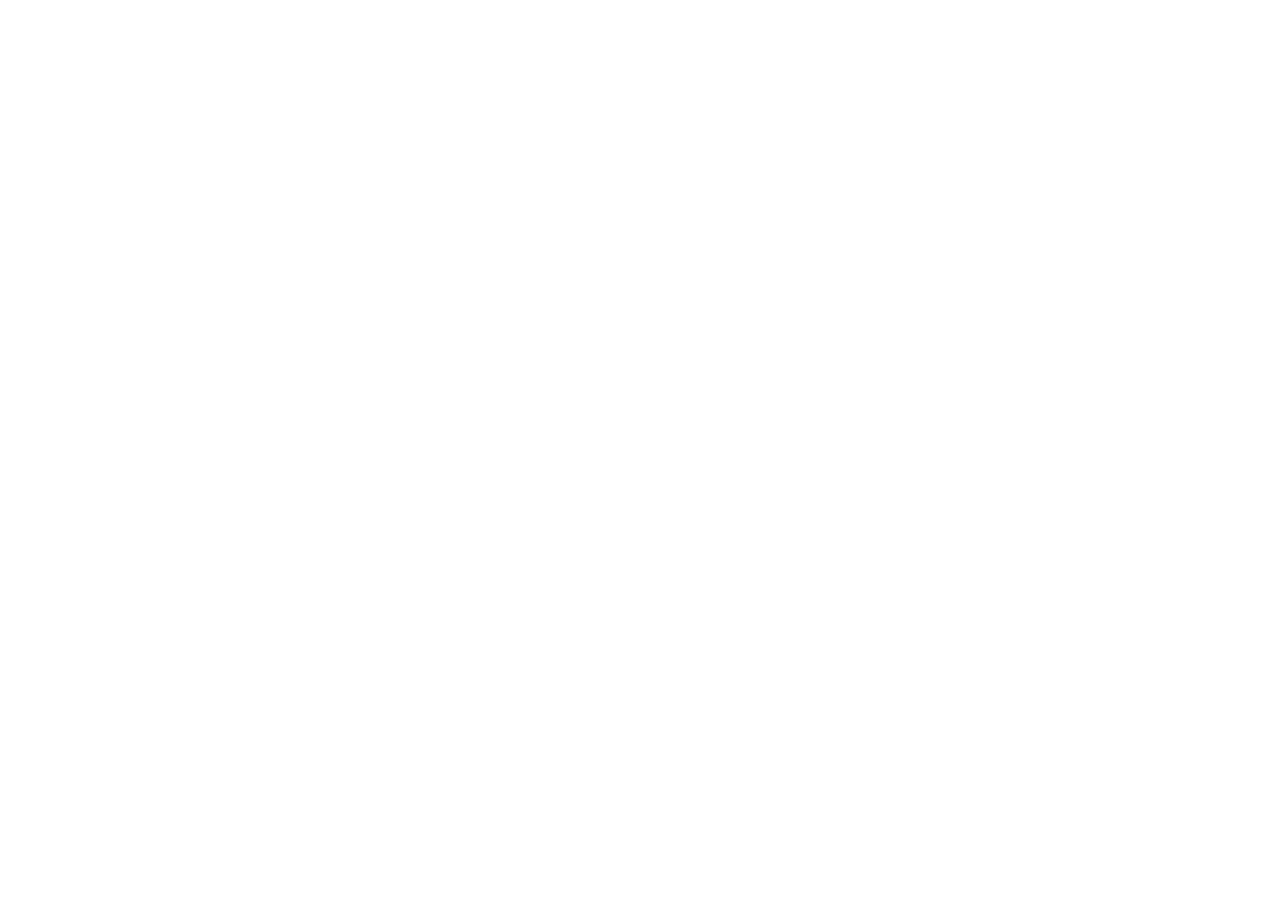
==== pages/single.html @ 78adaeec "finished" ====
<!DOCTYPE html>
<html lang="en">
  <head>
    <!-- meta -->
    <meta charset="UTF-8" />
    <meta http-equiv="X-UA-Compatible" content="IE=edge" />
    <meta name="viewport" content="width=device-width, initial-scale=1.0" />
    <!-- title -->
    <title>BookShelter</title>
    <!-- links -->
    <link rel="stylesheet" href="../css/single.css" />
    <!-- favicon -->
    <link rel="shortcut icon" href="../img/logoIcon.svg" type="image/x-icon" />
    <!-- font-awesome -->
    <link
      rel="stylesheet"
      href="https://cdnjs.cloudflare.com/ajax/libs/font-awesome/6.2.1/css/all.min.css"
    />
    <!-- google-fonts -->
    <link rel="preconnect" href="https://fonts.googleapis.com" />
    <link rel="preconnect" href="https://fonts.gstatic.com" crossorigin />
    <link
      href="https://fonts.googleapis.com/css2?family=Rubik:wght@300;400;500;600;700&display=swap"
      rel="stylesheet"
    />
    <link rel="preconnect" href="https://fonts.googleapis.com" />
    <link rel="preconnect" href="https://fonts.gstatic.com" crossorigin />
    <link
      href="https://fonts.googleapis.com/css2?family=Dancing+Script:wght@400;600;700&display=swap"
      rel="stylesheet"
    />
    <!-- swiper -->
    <link
      rel="stylesheet"
      href="https://cdn.jsdelivr.net/npm/swiper@8/swiper-bundle.min.css"
    />
  </head>
  <body>
    <!-- header -->
    <header>
      <div class="loaderFather">
        <svg
          class="spinner"
          width="65px"
          height="65px"
          viewBox="0 0 66 66"
          xmlns="http://www.w3.org/2000/svg"
        >
          <circle
            class="path"
            fill="none"
            stroke-width="6"
            stroke-linecap="round"
            cx="33"
            cy="33"
            r="30"
          ></circle>
        </svg>
      </div>
      <div class="container">
        <div class="headerFather">
          <div class="logo">
            <a href="../index.html" class="logoIcon">
              <img src="../img/logoIcon.svg" alt="" />
              BookShelter
            </a>
          </div>
          <form id="searchForm" class="search">
            <div class="fatherInput">
              <input
                type="search"
                class="searchInput"
                placeholder="Search books"
              />
              <i class="fa-solid iconSearch fa-magnifying-glass"></i>
            </div>
          </form>
          <div class="moon">
            <a href="#" class="darkMod">
              <img src="./img/sunny.svg" alt="" />
            </a>
            <button id="login">Login</button>
          </div>
        </div>
        <div class="borderFather">
          <div class="day">
            <p>Showing 18 Result</p>
            <form id="yearBtn">
              <select name="1" id="select">
                <option class="option" value="">Select a book year</option>
                <option class="option" value="2023">2023</option>
                <option class="option" value="2022">2022</option>
                <option class="option" value="2021">2021</option>
                <option class="option" value="2020">2020</option>
                <option class="option" value="2019">2019</option>
                <option class="option" value="2018">2018</option>
                <option class="option" value="2017">2017</option>
                <option class="option" value="2016">2016</option>
              </select>
            </form>
          </div>
        </div>
      </div>
    </header>
    <!-- main -->
    <main>
      <div class="container">
        <section class="single">
          <div class="singleImg">
            <img src="../img/img1.png" width="250px" alt="" />
            <p>
              Culpa nulla pariatur cupidatat nisi incididunt ea do ipsum.
              Incididunt quis mollit elit commodo cillum eiusmod reprehenderit
            </p>
            <div class="singleBtns">
              <h5>Name: <span>JavaScript</span></h5>
              <h5>Year: <span>2006</span></h5>
              <h5>Reeds: <span>356</span></h5>
              <h5>Categories: <span>Programmer</span></h5>
              <h5>Publishers: <span>Amazon</span></h5>
            </div>
          </div>
        </section>
      </div>
    </main>
    <!-- swiper -->
    <script src="https://cdn.jsdelivr.net/npm/swiper@8/swiper-bundle.min.js"></script>
    <!-- js-file -->
    <script src="../js/single.js"></script>
  </body>
</html>
---- css/single.css ----
* {
  margin: 0;
  padding: 0;
  box-sizing: border-box;
  text-decoration: none;
  list-style-type: none;
  font-family: "Rubik", sans-serif;
}

.container {
  width: 100%;
  max-width: 1500px;
  margin: 0 auto;
  padding: 0 15px;
}

body {
  overflow: hidden;
}

/* width */
::-webkit-scrollbar {
  width: 5px;
}

/* Track */
::-webkit-scrollbar-track {
  border-radius: 10px;
}

/* Handle */
::-webkit-scrollbar-thumb {
  background: #0d75ff;
  border-radius: 10px;
}

/* header */
header {
  position: fixed;
  width: 100%;
  background: #f8fafd;
  box-shadow: 0px 0px 3px rgba(0, 0, 0, 0.1);
  z-index: 500;
  top: 0;
}

.headerFather {
  display: flex;
  align-items: center;
  justify-content: space-between;
  margin-top: 15px;
  margin-bottom: 20px;
}

/* .logo  */
.logoIcon {
  display: flex;
  align-items: center;
  gap: 20px;
  font-family: "Dancing Script" !important;
  font-style: normal;
  font-weight: 400;
  font-size: 36px;
  line-height: 43px;
  color: #000000;
}

/* form */
.fatherInput {
  position: relative;
}

.searchInput {
  width: 670px;
  padding: 17px 48px;
  background: #f8fafd;
  box-shadow: 0px 0px 3px rgba(0, 0, 0, 0.1);
  border-radius: 30px;
  border: none;
}

.iconSearch {
  position: absolute;
  left: 15px;
  top: 14px;
  font-size: 20px;
  color: #b8b9be;
}

.moon {
  display: flex;
  align-items: center;
  justify-content: center;
  gap: 10px;
}
/* login */
#login {
  background: #0d75ff;
  border-radius: 4px;
  padding: 10px 23px;
  border: none;
  color: #fff;
  cursor: pointer;
  border: 2px solid #0d75ff;
}

#login:hover {
  border: 2px solid #0d75ff;
  background-color: #fff;
  color: #0d75ff;
}

/* day */
.borderFather {
  background: #ffffff;
  box-shadow: 0px 0px 2px rgba(0, 0, 0, 0.15);
  padding-left: 20px;
  padding-right: 20px;
  padding-top: 15px;
  padding-bottom: 15px;
  margin-bottom: 5px;
  width: 100%;
}

.day p {
  margin-left: 25px;
}

.day {
  display: flex;
  align-items: center;
  justify-content: space-between;
}

.month {
  background: #a6b0c3;
  border-radius: 4px;
  border: none;
  color: #fff;
  padding: 10px 10px;
}

/* main */
.mainFather {
  position: fixed;
  top: 110px;
  background: #ffffff;
  box-shadow: 0px 3px 2px rgba(0, 0, 0, 0.1);
  width: 268px;
  max-height: 600px;
  padding: 25px;
  margin-top: 40px;
  border-radius: 15px;
  z-index: 100000;
  display: none;
}

.activeThree {
  display: block;
}

.mainText {
  display: flex;
  flex-direction: column;
  gap: 5px;
}

.mainText h4 {
  font-style: normal;
  font-weight: 400;
  font-size: 24px;
  line-height: 28px;
  color: #000000;
}

.mainText p {
  width: 218px;
  font-style: normal;
  font-weight: 400;
  font-size: 14px;
  line-height: 155.6%;
  color: #000000;
}

.singleImg {
  margin-top: 180px;
  display: flex;
  flex-direction: column;
  gap: 20px;
}

.singleImg p {
  font-style: normal;
  font-weight: 400;
  font-size: 13px;
  line-height: 170.3%;
  color: #58667e;
  width: 1000px;
}

.singleBtns {
  display: flex;
  gap: 30px;
  margin-bottom: 20px;
}

.singleBtns span {
  background: rgba(13, 117, 255, 0.09);
  border-radius: 30px;
  color: #0d75ff;
  padding: 5px 25px;
}

/* loader */
/* loader */
.loaderFather {
  background: #fff;
  width: 100%;
  height: 100vh;
  position: fixed;
  z-index: 100000;
}

.spinner {
  position: absolute;
  top: 45%;
  left: 47%;
  -webkit-animation: rotator 1.4s linear infinite;
  animation: rotator 1.4s linear infinite;
  z-index: 1000;
}

@-webkit-keyframes rotator {
  0% {
    transform: rotate(0deg);
  }
  100% {
    transform: rotate(270deg);
  }
}

@keyframes rotator {
  0% {
    transform: rotate(0deg);
  }
  100% {
    transform: rotate(270deg);
  }
}
.path {
  stroke-dasharray: 187;
  stroke-dashoffset: 0;
  transform-origin: center;
  -webkit-animation: dash 1.4s ease-in-out infinite,
    colors 5.6s ease-in-out infinite;
  animation: dash 1.4s ease-in-out infinite, colors 5.6s ease-in-out infinite;
}

@-webkit-keyframes colors {
  0% {
    stroke: #4285f4;
  }
  25% {
    stroke: #de3e35;
  }
  50% {
    stroke: #f7c223;
  }
  75% {
    stroke: #1b9a59;
  }
  100% {
    stroke: #4285f4;
  }
}

@keyframes colors {
  0% {
    stroke: #4285f4;
  }
  25% {
    stroke: #de3e35;
  }
  50% {
    stroke: #f7c223;
  }
  75% {
    stroke: #1b9a59;
  }
  100% {
    stroke: #4285f4;
  }
}
@-webkit-keyframes dash {
  0% {
    stroke-dashoffset: 187;
  }
  50% {
    stroke-dashoffset: 46.75;
    transform: rotate(135deg);
  }
  100% {
    stroke-dashoffset: 187;
    transform: rotate(450deg);
  }
}
@keyframes dash {
  0% {
    stroke-dashoffset: 187;
  }
  50% {
    stroke-dashoffset: 46.75;
    transform: rotate(135deg);
  }
  100% {
    stroke-dashoffset: 187;
    transform: rotate(450deg);
  }
}
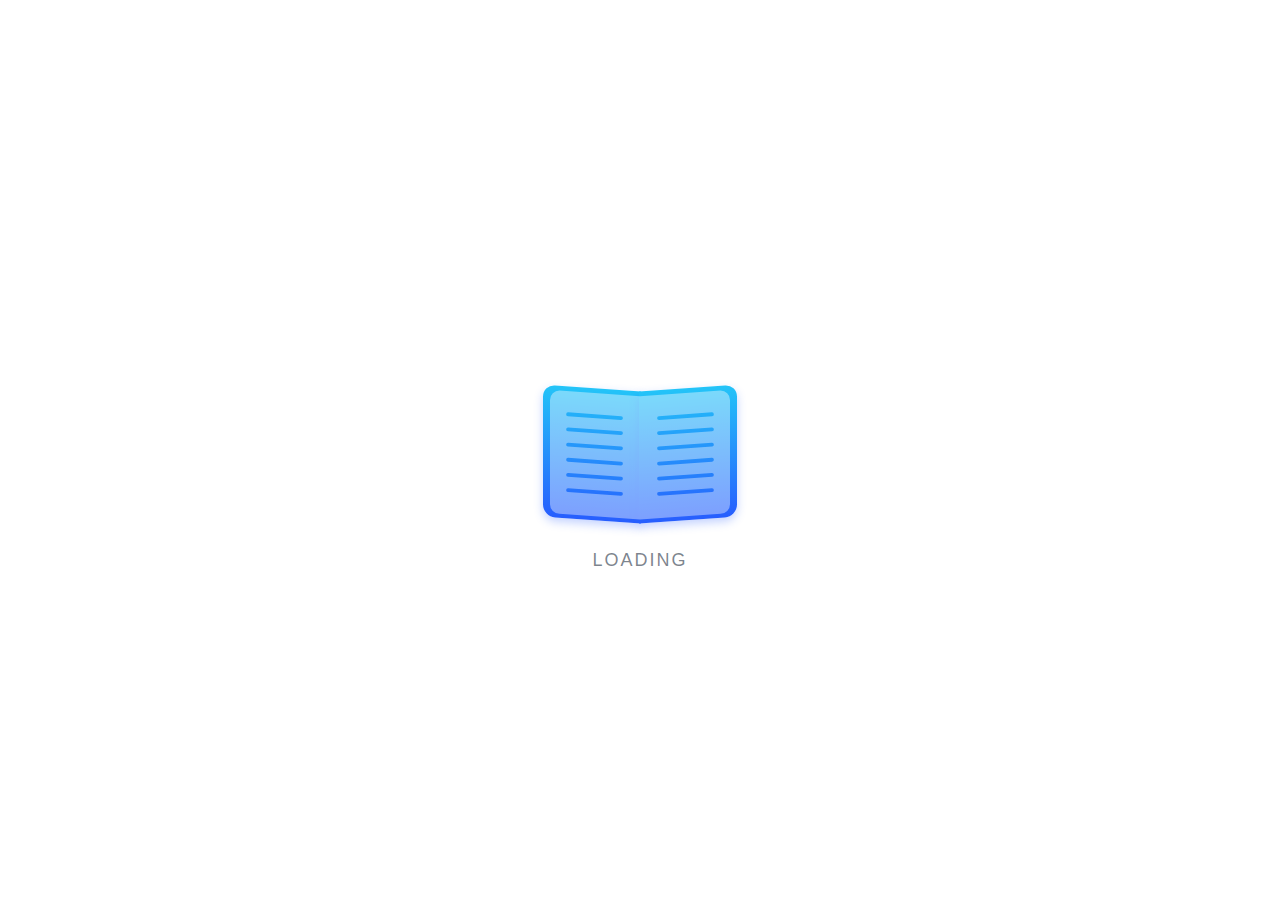
==== commit 434445f0: "finished" ====
--- a/pages/single.html
+++ b/pages/single.html
@@ -38,24 +38,60 @@
   <body>
     <!-- header -->
     <header>
-      <div class="loaderFather">
-        <svg
-          class="spinner"
-          width="65px"
-          height="65px"
-          viewBox="0 0 66 66"
-          xmlns="http://www.w3.org/2000/svg"
-        >
-          <circle
-            class="path"
-            fill="none"
-            stroke-width="6"
-            stroke-linecap="round"
-            cx="33"
-            cy="33"
-            r="30"
-          ></circle>
-        </svg>
+      <div class="fatherLoader">
+        <div class="loader">
+          <div class="hover">
+            <div class="book-left"></div>
+            <div class="book-right"></div>
+            <div>
+              <ul>
+                <li>
+                  <svg viewBox="0 0 95 136" fill="currentColor">
+                    <path
+                      d="M10,0A10,10,0,0,0,0,10V120a10,10,0,0,0,10,10l85,6V6ZM74.79,111,18.93,107a2,2,0,1,1,.28-4L75.07,107a2,2,0,1,1-.28,4Zm0-16L18.93,91a2,2,0,1,1,.28-4L75.07,91a2,2,0,1,1-.28,4Zm0-16L18.93,75a2,2,0,1,1,.28-4L75.07,75a2,2,0,1,1-.28,4Zm0-16L18.93,59a2,2,0,1,1,.28-4L75.07,59a2,2,0,1,1-.28,4Zm0-16L18.93,43a2,2,0,1,1,.28-4L75.07,43a2,2,0,1,1-.28,4Zm0-16L18.93,27a2,2,0,1,1,.28-4L75.07,27a2,2,0,1,1-.28,4Z"
+                    ></path>
+                  </svg>
+                </li>
+                <li>
+                  <svg viewBox="0 0 95 136" fill="currentColor">
+                    <path
+                      d="M10,0A10,10,0,0,0,0,10V120a10,10,0,0,0,10,10l85,6V6ZM74.79,111,18.93,107a2,2,0,1,1,.28-4L75.07,107a2,2,0,1,1-.28,4Zm0-16L18.93,91a2,2,0,1,1,.28-4L75.07,91a2,2,0,1,1-.28,4Zm0-16L18.93,75a2,2,0,1,1,.28-4L75.07,75a2,2,0,1,1-.28,4Zm0-16L18.93,59a2,2,0,1,1,.28-4L75.07,59a2,2,0,1,1-.28,4Zm0-16L18.93,43a2,2,0,1,1,.28-4L75.07,43a2,2,0,1,1-.28,4Zm0-16L18.93,27a2,2,0,1,1,.28-4L75.07,27a2,2,0,1,1-.28,4Z"
+                    ></path>
+                  </svg>
+                </li>
+                <li>
+                  <svg viewBox="0 0 95 136" fill="currentColor">
+                    <path
+                      d="M10,0A10,10,0,0,0,0,10V120a10,10,0,0,0,10,10l85,6V6ZM74.79,111,18.93,107a2,2,0,1,1,.28-4L75.07,107a2,2,0,1,1-.28,4Zm0-16L18.93,91a2,2,0,1,1,.28-4L75.07,91a2,2,0,1,1-.28,4Zm0-16L18.93,75a2,2,0,1,1,.28-4L75.07,75a2,2,0,1,1-.28,4Zm0-16L18.93,59a2,2,0,1,1,.28-4L75.07,59a2,2,0,1,1-.28,4Zm0-16L18.93,43a2,2,0,1,1,.28-4L75.07,43a2,2,0,1,1-.28,4Zm0-16L18.93,27a2,2,0,1,1,.28-4L75.07,27a2,2,0,1,1-.28,4Z"
+                    ></path>
+                  </svg>
+                </li>
+                <li>
+                  <svg viewBox="0 0 95 136" fill="currentColor">
+                    <path
+                      d="M10,0A10,10,0,0,0,0,10V120a10,10,0,0,0,10,10l85,6V6ZM74.79,111,18.93,107a2,2,0,1,1,.28-4L75.07,107a2,2,0,1,1-.28,4Zm0-16L18.93,91a2,2,0,1,1,.28-4L75.07,91a2,2,0,1,1-.28,4Zm0-16L18.93,75a2,2,0,1,1,.28-4L75.07,75a2,2,0,1,1-.28,4Zm0-16L18.93,59a2,2,0,1,1,.28-4L75.07,59a2,2,0,1,1-.28,4Zm0-16L18.93,43a2,2,0,1,1,.28-4L75.07,43a2,2,0,1,1-.28,4Zm0-16L18.93,27a2,2,0,1,1,.28-4L75.07,27a2,2,0,1,1-.28,4Z"
+                    ></path>
+                  </svg>
+                </li>
+                <li>
+                  <svg viewBox="0 0 95 136" fill="currentColor">
+                    <path
+                      d="M10,0A10,10,0,0,0,0,10V120a10,10,0,0,0,10,10l85,6V6ZM74.79,111,18.93,107a2,2,0,1,1,.28-4L75.07,107a2,2,0,1,1-.28,4Zm0-16L18.93,91a2,2,0,1,1,.28-4L75.07,91a2,2,0,1,1-.28,4Zm0-16L18.93,75a2,2,0,1,1,.28-4L75.07,75a2,2,0,1,1-.28,4Zm0-16L18.93,59a2,2,0,1,1,.28-4L75.07,59a2,2,0,1,1-.28,4Zm0-16L18.93,43a2,2,0,1,1,.28-4L75.07,43a2,2,0,1,1-.28,4Zm0-16L18.93,27a2,2,0,1,1,.28-4L75.07,27a2,2,0,1,1-.28,4Z"
+                    ></path>
+                  </svg>
+                </li>
+                <li>
+                  <svg viewBox="0 0 95 136" fill="currentColor">
+                    <path
+                      d="M10,0A10,10,0,0,0,0,10V120a10,10,0,0,0,10,10l85,6V6ZM74.79,111,18.93,107a2,2,0,1,1,.28-4L75.07,107a2,2,0,1,1-.28,4Zm0-16L18.93,91a2,2,0,1,1,.28-4L75.07,91a2,2,0,1,1-.28,4Zm0-16L18.93,75a2,2,0,1,1,.28-4L75.07,75a2,2,0,1,1-.28,4Zm0-16L18.93,59a2,2,0,1,1,.28-4L75.07,59a2,2,0,1,1-.28,4Zm0-16L18.93,43a2,2,0,1,1,.28-4L75.07,43a2,2,0,1,1-.28,4Zm0-16L18.93,27a2,2,0,1,1,.28-4L75.07,27a2,2,0,1,1-.28,4Z"
+                    ></path>
+                  </svg>
+                </li>
+              </ul>
+            </div>
+          </div>
+          <span class="loading">Loading</span>
+        </div>
       </div>
       <div class="container">
         <div class="headerFather">
@@ -76,28 +112,20 @@
             </div>
           </form>
           <div class="moon">
+            <a href="../admin/admin.html" class="addressAdmin">
+              <i class="fa-regular address fa-address-book"></i>
+            </a>
             <a href="#" class="darkMod">
               <img src="./img/sunny.svg" alt="" />
             </a>
-            <button id="login">Login</button>
+            <a href="../register/register.html" id="login">Login</a>
           </div>
         </div>
         <div class="borderFather">
           <div class="day">
-            <p>Showing 18 Result</p>
-            <form id="yearBtn">
-              <select name="1" id="select">
-                <option class="option" value="">Select a book year</option>
-                <option class="option" value="2023">2023</option>
-                <option class="option" value="2022">2022</option>
-                <option class="option" value="2021">2021</option>
-                <option class="option" value="2020">2020</option>
-                <option class="option" value="2019">2019</option>
-                <option class="option" value="2018">2018</option>
-                <option class="option" value="2017">2017</option>
-                <option class="option" value="2016">2016</option>
-              </select>
-            </form>
+            <p>Showing 0 Result</p>
+            <a href="../index.html" class="home">Go back</a>
+            <form id="yearBtn"></form>
           </div>
         </div>
       </div>
--- a/css/single.css
+++ b/css/single.css
@@ -200,6 +200,7 @@
 
 .singleBtns {
   display: flex;
+  flex-direction: column;
   gap: 30px;
   margin-bottom: 20px;
 }
@@ -212,108 +213,393 @@
 }
 
 /* loader */
-/* loader */
-.loaderFather {
-  background: #fff;
+.fatherLoader {
+  display: flex;
+  justify-content: center;
+  align-items: center;
+  background-color: #fff;
   width: 100%;
   height: 100vh;
-  position: fixed;
-  z-index: 100000;
-}
-
-.spinner {
+}
+
+.loading {
+  font-family: "Mulish", sans-serif;
+  font-weight: 500;
+  font-size: 18px;
+  letter-spacing: 2px;
+  text-transform: uppercase;
+}
+
+.hover {
+  animation: hover 6s ease-in-out infinite;
+}
+
+.loader {
+  --background: linear-gradient(90deg, #23c4f8, #275efe);
+  --shadow: rgba(39, 94, 254, 0.28);
+  --text: rgba(38, 49, 66, 0.6);
+  --page: rgba(255, 255, 255, 0.4);
+  --page-fold: rgba(255, 255, 255, 0.52);
+  --duration: 3s;
+  width: 400px;
+  height: 140px;
+  position: relative;
+}
+
+.loader .book-left {
+  width: 33%;
+  height: 70%;
+  transform: rotate(90deg) skew(-4deg);
+  border-radius: 0 0 12px 12px;
   position: absolute;
-  top: 45%;
-  left: 47%;
-  -webkit-animation: rotator 1.4s linear infinite;
-  animation: rotator 1.4s linear infinite;
-  z-index: 1000;
-}
-
-@-webkit-keyframes rotator {
+  top: 25px;
+  left: 86px;
+  background-image: var(--background);
+  box-shadow: 4px 0px 10px var(--shadow);
+}
+
+.loader .book-right {
+  width: 33%;
+  height: 70%;
+  transform: rotate(90deg) skew(4deg);
+  border-radius: 12px 12px 0 0;
+  position: absolute;
+  top: 25px;
+  right: 86px;
+  background-image: var(--background);
+  box-shadow: 4px 0px 10px var(--shadow);
+}
+
+.loader div {
+  width: 100%;
+  height: 100%;
+  border-radius: 12px;
+  position: relative;
+  z-index: 1;
+  -webkit-perspective: 600px;
+  perspective: 600px;
+}
+
+.loader div ul {
+  margin: 0 auto;
+  padding: 0;
+  list-style: none;
+  position: relative;
+  width: 200px;
+}
+
+.h4 {
+  width: 500px;
+  font-weight: 400;
+}
+
+.loader div ul li {
+  --r: 180deg;
+  --o: 0;
+  --c: var(--page);
+  position: absolute;
+  top: 5px;
+  left: 10px;
+  -webkit-transform-origin: 100% 50%;
+  transform-origin: 100% 50%;
+  color: var(--c);
+  opacity: var(--o);
+  -webkit-transform: rotateY(var(--r));
+  transform: rotateY(var(--r));
+  -webkit-animation: var(--duration) ease infinite;
+  animation: var(--duration) ease infinite;
+}
+
+.loader div ul li:nth-child(2) {
+  --c: var(--page-fold);
+  -webkit-animation-name: page-2;
+  animation-name: page-2;
+}
+
+.loader div ul li:nth-child(3) {
+  --c: var(--page-fold);
+  -webkit-animation-name: page-3;
+  animation-name: page-3;
+}
+
+.loader div ul li:nth-child(4) {
+  --c: var(--page-fold);
+  -webkit-animation-name: page-4;
+  animation-name: page-4;
+}
+
+.loader div ul li:nth-child(5) {
+  --c: var(--page-fold);
+  -webkit-animation-name: page-5;
+  animation-name: page-5;
+}
+
+.loader div ul li svg {
+  width: 90px;
+  height: 140px;
+  display: block;
+}
+
+.loader div ul li:first-child {
+  --r: 0deg;
+  --o: 1;
+}
+
+.loader div ul li:last-child {
+  --o: 1;
+}
+
+.loader span {
+  display: block;
+  left: 0;
+  right: 0;
+  top: 100%;
+  margin-top: 30px;
+  text-align: center;
+  color: var(--text);
+}
+
+.loader span:after {
+  position: absolute;
+  content: "";
+  -webkit-animation: Dots 2s cubic-bezier(0, 0.39, 1, 0.68) infinite;
+  animation: Dots 2s cubic-bezier(0, 0.39, 1, 0.68) infinite;
+}
+
+.loader div.title {
+  font-family: "Mulish", sans-serif;
+  font-weight: 600;
+  font-size: 20px;
+  letter-spacing: 1.4px;
+  line-height: 1.4;
+  text-transform: uppercase;
+  display: block;
+  top: 100%;
+  text-align: center;
+  color: rgba(38, 49, 66, 0.8);
+  top: 0;
+  margin: 24px 0 0 0;
+  height: unset;
+}
+
+/* Dots */
+@-webkit-keyframes Dots {
   0% {
-    transform: rotate(0deg);
-  }
-  100% {
-    transform: rotate(270deg);
-  }
-}
-
-@keyframes rotator {
+    content: "";
+  }
+  33% {
+    content: ".";
+  }
+  66% {
+    content: "..";
+  }
+  100% {
+    content: "...";
+  }
+}
+@keyframes Dots {
   0% {
-    transform: rotate(0deg);
-  }
-  100% {
-    transform: rotate(270deg);
-  }
-}
-.path {
-  stroke-dasharray: 187;
-  stroke-dashoffset: 0;
-  transform-origin: center;
-  -webkit-animation: dash 1.4s ease-in-out infinite,
-    colors 5.6s ease-in-out infinite;
-  animation: dash 1.4s ease-in-out infinite, colors 5.6s ease-in-out infinite;
-}
-
-@-webkit-keyframes colors {
+    content: "";
+  }
+  33% {
+    content: ".";
+  }
+  66% {
+    content: "..";
+  }
+  100% {
+    content: "...";
+  }
+}
+@-webkit-keyframes page-2 {
   0% {
-    stroke: #4285f4;
-  }
-  25% {
-    stroke: #de3e35;
+    -webkit-transform: rotateY(180deg);
+    transform: rotateY(180deg);
+    opacity: 0;
+  }
+  20% {
+    opacity: 1;
+  }
+  35%,
+  100% {
+    opacity: 0;
+  }
+  50%,
+  100% {
+    -webkit-transform: rotateY(0deg);
+    transform: rotateY(0deg);
+  }
+}
+@keyframes page-2 {
+  0% {
+    -webkit-transform: rotateY(180deg);
+    transform: rotateY(180deg);
+    opacity: 0;
+  }
+  20% {
+    opacity: 1;
+  }
+  35%,
+  100% {
+    opacity: 0;
+  }
+  50%,
+  100% {
+    -webkit-transform: rotateY(0deg);
+    transform: rotateY(0deg);
+  }
+}
+@-webkit-keyframes page-3 {
+  15% {
+    -webkit-transform: rotateY(180deg);
+    transform: rotateY(180deg);
+    opacity: 0;
+  }
+  35% {
+    opacity: 1;
+  }
+  50%,
+  100% {
+    opacity: 0;
+  }
+  65%,
+  100% {
+    -webkit-transform: rotateY(0deg);
+    transform: rotateY(0deg);
+  }
+}
+@keyframes page-3 {
+  15% {
+    -webkit-transform: rotateY(180deg);
+    transform: rotateY(180deg);
+    opacity: 0;
+  }
+  35% {
+    opacity: 1;
+  }
+  50%,
+  100% {
+    opacity: 0;
+  }
+  65%,
+  100% {
+    -webkit-transform: rotateY(0deg);
+    transform: rotateY(0deg);
+  }
+}
+@-webkit-keyframes page-4 {
+  30% {
+    -webkit-transform: rotateY(180deg);
+    transform: rotateY(180deg);
+    opacity: 0;
   }
   50% {
-    stroke: #f7c223;
-  }
-  75% {
-    stroke: #1b9a59;
-  }
-  100% {
-    stroke: #4285f4;
-  }
-}
-
-@keyframes colors {
+    opacity: 1;
+  }
+  65%,
+  100% {
+    opacity: 0;
+  }
+  80%,
+  100% {
+    -webkit-transform: rotateY(0deg);
+    transform: rotateY(0deg);
+  }
+}
+@keyframes page-4 {
+  30% {
+    -webkit-transform: rotateY(180deg);
+    transform: rotateY(180deg);
+    opacity: 0;
+  }
+  50% {
+    opacity: 1;
+  }
+  65%,
+  100% {
+    opacity: 0;
+  }
+  80%,
+  100% {
+    -webkit-transform: rotateY(0deg);
+    transform: rotateY(0deg);
+  }
+}
+@-webkit-keyframes page-5 {
+  45% {
+    -webkit-transform: rotateY(180deg);
+    transform: rotateY(180deg);
+    opacity: 0;
+  }
+  65% {
+    opacity: 1;
+  }
+  80%,
+  100% {
+    opacity: 0;
+  }
+  95%,
+  100% {
+    -webkit-transform: rotateY(0deg);
+    transform: rotateY(0deg);
+  }
+}
+@keyframes page-5 {
+  45% {
+    -webkit-transform: rotateY(180deg);
+    transform: rotateY(180deg);
+    opacity: 0;
+  }
+  65% {
+    opacity: 1;
+  }
+  80%,
+  100% {
+    opacity: 0;
+  }
+  95%,
+  100% {
+    -webkit-transform: rotateY(0deg);
+    transform: rotateY(0deg);
+  }
+}
+@-webkit-keyframes page-5 {
+  45% {
+    -webkit-transform: rotateY(180deg);
+    transform: rotateY(180deg);
+    opacity: 0;
+  }
+  65% {
+    opacity: 1;
+  }
+  80%,
+  100% {
+    opacity: 0;
+  }
+  95%,
+  100% {
+    -webkit-transform: rotateY(0deg);
+    transform: rotateY(0deg);
+  }
+}
+@keyframes hover {
   0% {
-    stroke: #4285f4;
-  }
-  25% {
-    stroke: #de3e35;
+    -webkit-transform: translateY(6px);
+    transform: translateY(6px);
   }
   50% {
-    stroke: #f7c223;
-  }
-  75% {
-    stroke: #1b9a59;
-  }
-  100% {
-    stroke: #4285f4;
-  }
-}
-@-webkit-keyframes dash {
-  0% {
-    stroke-dashoffset: 187;
-  }
-  50% {
-    stroke-dashoffset: 46.75;
-    transform: rotate(135deg);
-  }
-  100% {
-    stroke-dashoffset: 187;
-    transform: rotate(450deg);
-  }
-}
-@keyframes dash {
-  0% {
-    stroke-dashoffset: 187;
-  }
-  50% {
-    stroke-dashoffset: 46.75;
-    transform: rotate(135deg);
-  }
-  100% {
-    stroke-dashoffset: 187;
-    transform: rotate(450deg);
-  }
-}
+    -webkit-transform: translateY(-6px);
+    transform: translateY(-6px);
+  }
+  100% {
+    -webkit-transform: translateY(6px);
+    transform: translateY(6px);
+  }
+}
+
+/* address */
+.address {
+  color: #0d75ff;
+  font-size: 30px;
+  cursor: pointer;
+}
